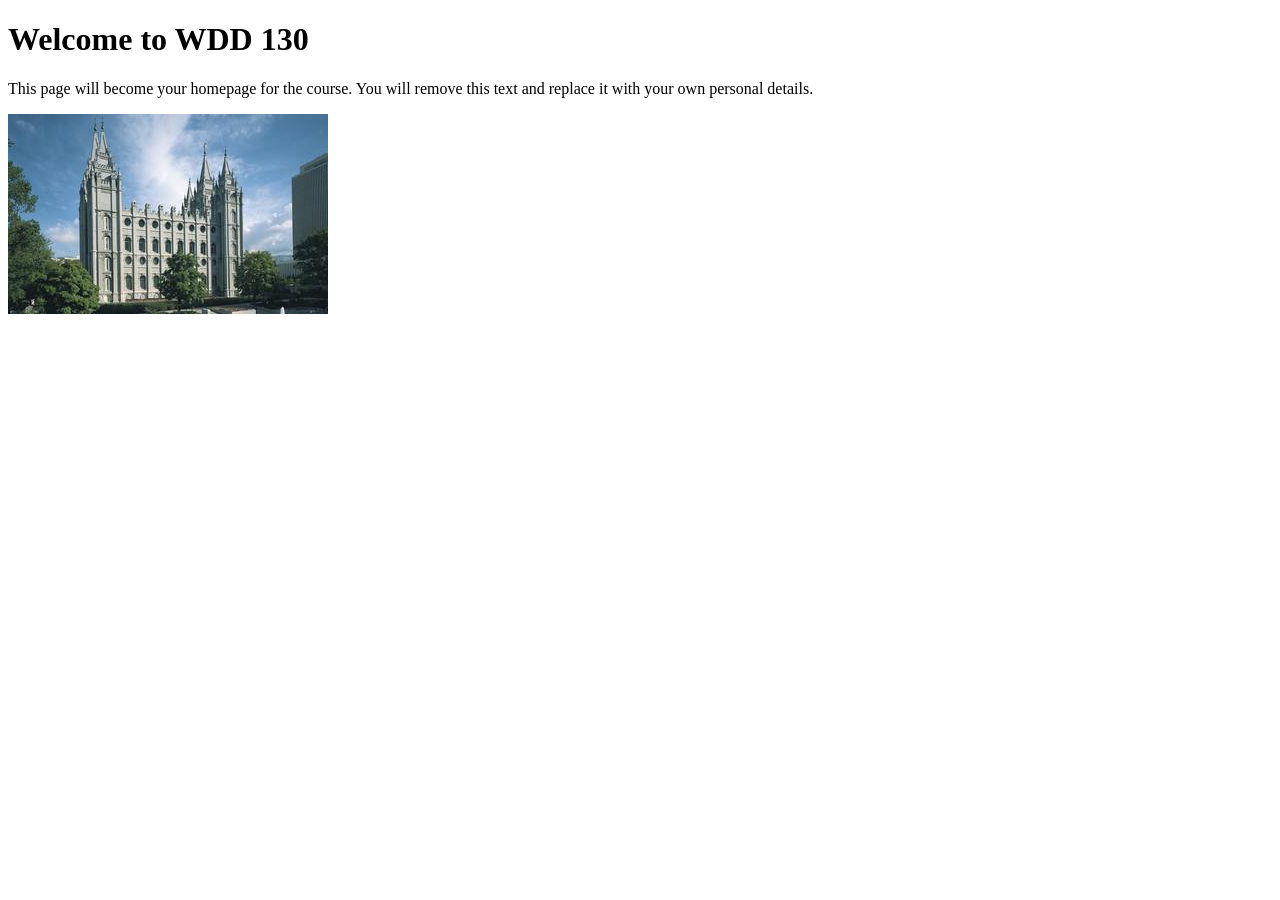
==== index.html @ e6ac6e5f "Initial commit" ====
<!DOCTYPE html>
<html lang="en">

<head>
    <meta charset="UTF-8">
    <meta name="viewport" content="width=device-width, initial-scale=1.0">
    <title>WDD 130 | Personal Homepage</title>
</head>

<body>
    <h1>Welcome to WDD 130</h1>
    <p>This page will become your homepage for the course. You will remove this text and replace it with your own personal details.</p>

    <img src="images/salt-lake-temple.jpg" alt="The Salt Lake Temple.">
</body>

</html>
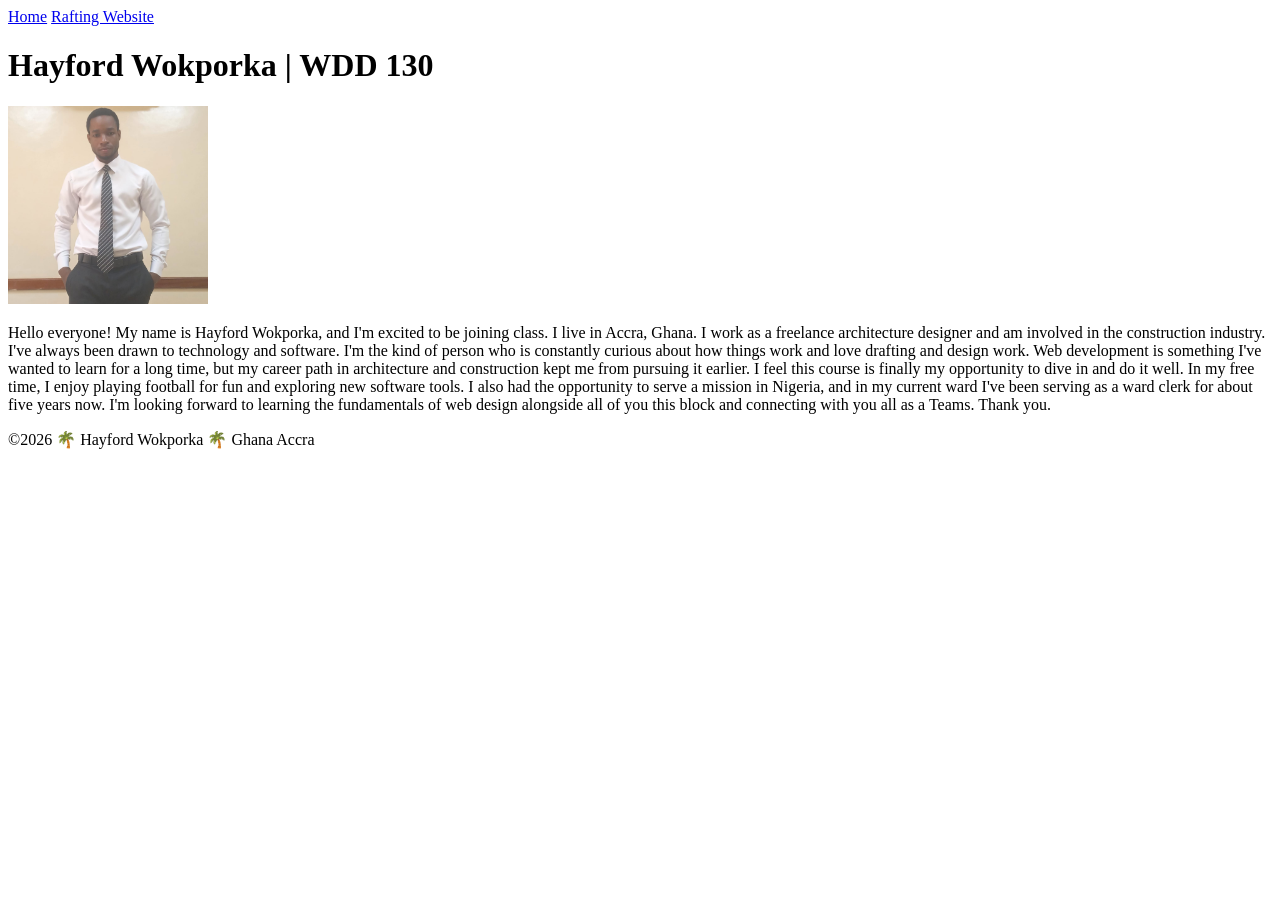
==== commit 009b9d84: "Helo" ====
--- a/index.html
+++ b/index.html
@@ -4,14 +4,29 @@
 <head>
     <meta charset="UTF-8">
     <meta name="viewport" content="width=device-width, initial-scale=1.0">
-    <title>WDD 130 | Personal Homepage</title>
+    <title>Hayford Wokporka | WDD 130 | Personal Homepage</title>
 </head>
 
 <body>
-    <h1>Welcome to WDD 130</h1>
-    <p>This page will become your homepage for the course. You will remove this text and replace it with your own personal details.</p>
 
-    <img src="images/salt-lake-temple.jpg" alt="The Salt Lake Temple.">
+
 </body>
+<header>
+    <nav>
+        <a href="#">Home</a>
+        <a href="wwr/">Rafting Website</a>
+    </nav>
+</header>
+<main>
+    <h1>Hayford Wokporka | WDD 130</h1>
+    <img src="image/Hayford.jpeg" alt="Helo, my name is Hayford Wokporka" width="200">
+    <p>Hello everyone! My name is Hayford Wokporka, and I'm excited to be joining class.
+        I live in Accra, Ghana. I work as a freelance architecture designer and am involved in the construction industry. I've always been drawn to technology and software. I'm the kind of person who is constantly curious about how things work and love drafting and design work. Web development is something I've wanted to learn for a long time, but my career path in architecture and construction kept me from pursuing it earlier. I feel this course is finally my opportunity to dive in and do it well.
+        In my free time, I enjoy playing football for fun and exploring new software tools. I also had the opportunity to serve a mission in Nigeria, and in my current ward I've been serving as a ward clerk for about five years now.
+        I'm looking forward to learning the fundamentals of web design alongside all of you this block and connecting with you all as a Teams. Thank you.</p>
+</main>
+<footer>
+    <p>©2026 🌴 Hayford Wokporka 🌴 Ghana Accra </p>
+</footer>
 
 </html>
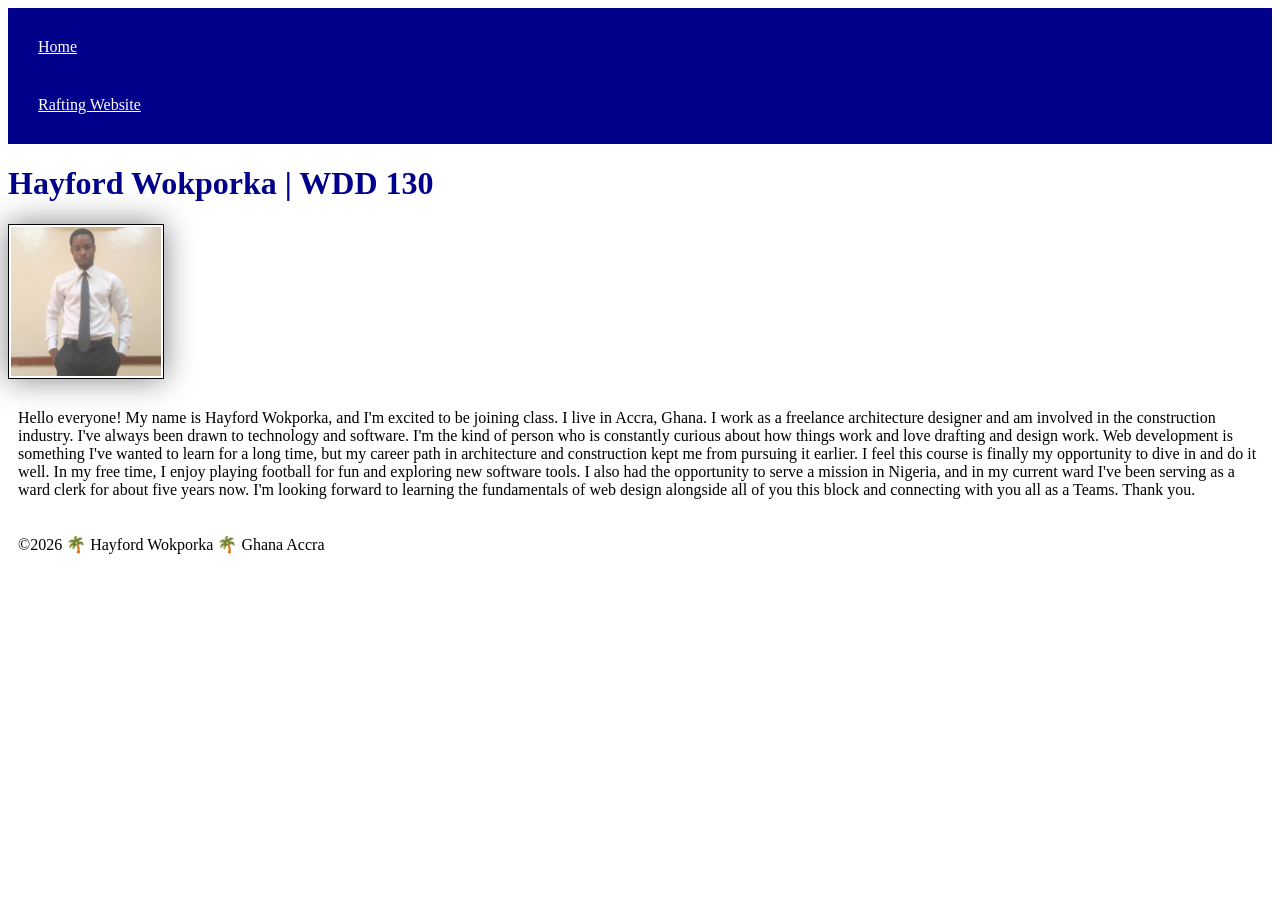
==== commit dcaa62bd: "linked css to home page" ====
--- a/index.html
+++ b/index.html
@@ -5,28 +5,33 @@
     <meta charset="UTF-8">
     <meta name="viewport" content="width=device-width, initial-scale=1.0">
     <title>Hayford Wokporka | WDD 130 | Personal Homepage</title>
+    <link rel="stylesheet" href="styles/styles.css">
 </head>
 
 <body>
+    <header>
+        <nav>
+            <a href="#">Home</a>
+            <a href="wwr/">Rafting Website</a>
+        </nav>
+    </header>
 
 
+    <main>
+        <h1>Hayford Wokporka | WDD 130</h1>
+        <img src="image/profile.jpeg" alt="My profile image" width="200">
+        <p>
+            Hello everyone! My name is Hayford Wokporka, and I'm excited to be joining class.
+            I live in Accra, Ghana. I work as a freelance architecture designer and am involved in the construction industry. I've always been drawn to technology and software. I'm the kind of person who is constantly curious about how things work and love drafting and design work. Web development is something I've wanted to learn for a long time, but my career path in architecture and construction kept me from pursuing it earlier. I feel this course is finally my opportunity to dive in and do it well.
+            In my free time, I enjoy playing football for fun and exploring new software tools. I also had the opportunity to serve a mission in Nigeria, and in my current ward I've been serving as a ward clerk for about five years now.
+            I'm looking forward to learning the fundamentals of web design alongside all of you this block and connecting with you all as a Teams. Thank you.
+        </p>
+
+
+    </main>
+    <footer>
+        <p>©2026 🌴 Hayford Wokporka 🌴 Ghana Accra </p>
+    </footer>
 </body>
-<header>
-    <nav>
-        <a href="#">Home</a>
-        <a href="wwr/">Rafting Website</a>
-    </nav>
-</header>
-<main>
-    <h1>Hayford Wokporka | WDD 130</h1>
-    <img src="image/Hayford.jpeg" alt="Helo, my name is Hayford Wokporka" width="200">
-    <p>Hello everyone! My name is Hayford Wokporka, and I'm excited to be joining class.
-        I live in Accra, Ghana. I work as a freelance architecture designer and am involved in the construction industry. I've always been drawn to technology and software. I'm the kind of person who is constantly curious about how things work and love drafting and design work. Web development is something I've wanted to learn for a long time, but my career path in architecture and construction kept me from pursuing it earlier. I feel this course is finally my opportunity to dive in and do it well.
-        In my free time, I enjoy playing football for fun and exploring new software tools. I also had the opportunity to serve a mission in Nigeria, and in my current ward I've been serving as a ward clerk for about five years now.
-        I'm looking forward to learning the fundamentals of web design alongside all of you this block and connecting with you all as a Teams. Thank you.</p>
-</main>
-<footer>
-    <p>©2026 🌴 Hayford Wokporka 🌴 Ghana Accra </p>
-</footer>
 
 </html>
--- a/styles/styles.css
+++ b/styles/styles.css
@@ -0,0 +1,26 @@
+nav {
+    background-color: darkblue;
+    padding: 10px;
+}
+
+nav a {
+    color: white;
+    display: block;
+    padding: 20px;
+}
+
+h1 {
+    color: darkblue;
+}
+
+img {
+    width: 150px;
+    height: auto;
+    border: 1px solid black;
+    padding: 2px;
+    box-shadow: 0 0 30px gray;
+}
+
+p {
+    padding: 10px;
+}
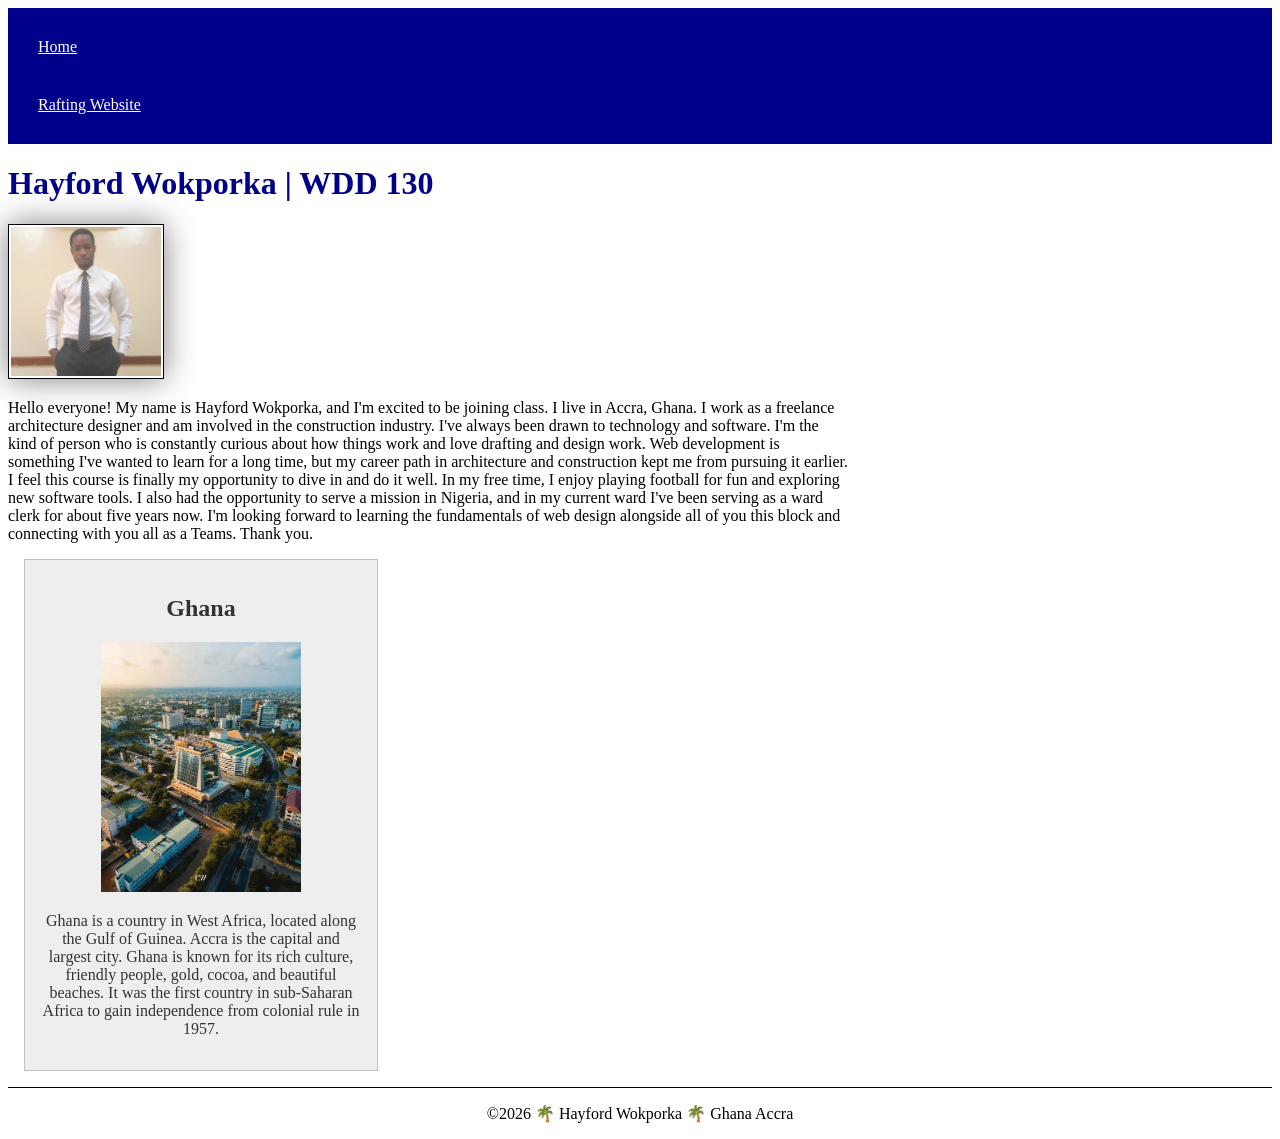
==== commit d6f8cf81: "enhanced home page w02" ====
--- a/index.html
+++ b/index.html
@@ -5,6 +5,8 @@
     <meta charset="UTF-8">
     <meta name="viewport" content="width=device-width, initial-scale=1.0">
     <title>Hayford Wokporka | WDD 130 | Personal Homepage</title>
+    <meta name="description" content="Hayford Wokporka's BYU-Idaho WDD 130 course home page">
+    <meta name="author" content="Hayford Wokporka">
     <link rel="stylesheet" href="styles/styles.css">
 </head>
 
@@ -29,6 +31,11 @@
 
 
     </main>
+    <aside>
+        <h2>Ghana</h2>
+        <img src="images/ghana.jpg" alt="Ghana landscape">
+        <p>Ghana is a country in West Africa, located along the Gulf of Guinea. Accra is the capital and largest city. Ghana is known for its rich culture, friendly people, gold, cocoa, and beautiful beaches. It was the first country in sub-Saharan Africa to gain independence from colonial rule in 1957.</p>
+    </aside>
     <footer>
         <p>©2026 🌴 Hayford Wokporka 🌴 Ghana Accra </p>
     </footer>
--- a/styles/styles.css
+++ b/styles/styles.css
@@ -13,7 +13,7 @@
     color: darkblue;
 }
 
-img {
+main img {
     width: 150px;
     height: auto;
     border: 1px solid black;
@@ -22,5 +22,30 @@
 }
 
 p {
-    padding: 10px;
+    padding: 0px;
 }
+
+main {
+    max-width: 840px;
+}
+
+aside {
+    width: 20rem;
+    margin: 1rem;
+    border: 1px solid rgb(0 0 0 / 0.2);
+    padding: 1rem;
+    background-color: #eee;
+    color: #333;
+    text-align: center;
+}
+
+aside img {
+    width: 200px;
+    height: auto;
+}
+
+footer {
+    margin-top: 15px;
+    border-top: 1px solid #000;
+    text-align: center;
+}
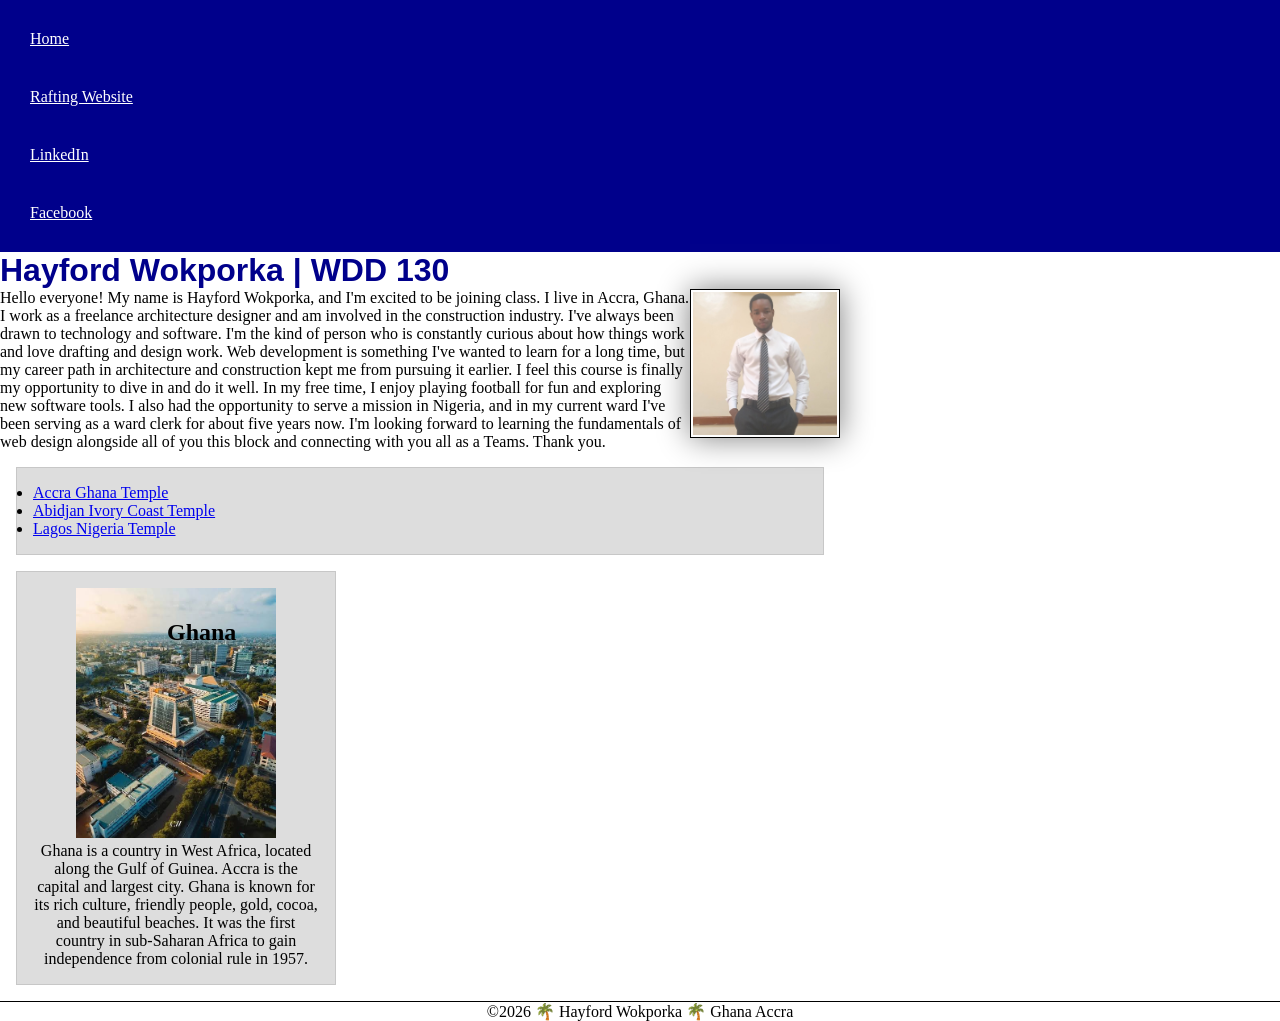
==== commit 7bc833a8: "W03 homepage update" ====
--- a/index.html
+++ b/index.html
@@ -15,6 +15,8 @@
         <nav>
             <a href="#">Home</a>
             <a href="wwr/">Rafting Website</a>
+            <a href="https://linkedin.com">LinkedIn</a>
+            <a href="https://facebook.com">Facebook</a>
         </nav>
     </header>
 
@@ -29,9 +31,14 @@
             I'm looking forward to learning the fundamentals of web design alongside all of you this block and connecting with you all as a Teams. Thank you.
         </p>
 
+        <ul class="box">
+            <li><a href="https://www.churchofjesuschrist.org/temples/details/accra-ghana-temple" target="_blank" rel="noopener">Accra Ghana Temple</a></li>
+            <li><a href="https://www.churchofjesuschrist.org/temples/details/abidjan-ivory-coast-temple" target="_blank" rel="noopener">Abidjan Ivory Coast Temple</a></li>
+            <li><a href="https://www.churchofjesuschrist.org/temples/details/lagos-nigeria-temple" target="_blank" rel="noopener">Lagos Nigeria Temple</a></li>
+        </ul>
+    </main>
 
-    </main>
-    <aside>
+    <aside class="box">
         <h2>Ghana</h2>
         <img src="images/ghana.jpg" alt="Ghana landscape">
         <p>Ghana is a country in West Africa, located along the Gulf of Guinea. Accra is the capital and largest city. Ghana is known for its rich culture, friendly people, gold, cocoa, and beautiful beaches. It was the first country in sub-Saharan Africa to gain independence from colonial rule in 1957.</p>
--- a/styles/styles.css
+++ b/styles/styles.css
@@ -1,24 +1,44 @@
+* {
+    margin: 0;
+    padding: 0;
+    box-sizing: border-box;
+}
+
+:root {
+    --primary-color: darkblue;
+    --nav-link-color: white;
+    --border-color: black;
+    --heading-font: Arial, Helvetica, sans-serif;
+    --padding-small: 10px;
+    --padding-medium: 20px;
+    --aside-background: #eee;
+    --aside-text-color: #333;
+    --border-light: rgb(0 0 0 / 0.2);
+    --shadow: 0 0 30px gray;
+}
+
 nav {
-    background-color: darkblue;
-    padding: 10px;
+    background-color: var(--primary-color);
+    padding: var(--padding-small);
 }
 
 nav a {
-    color: white;
+    color: var(--nav-link-color);
     display: block;
-    padding: 20px;
+    padding: var(--padding-medium);
 }
 
 h1 {
-    color: darkblue;
+    color: var(--primary-color);
+    font-family: var(--heading-font);
 }
 
 main img {
     width: 150px;
     height: auto;
-    border: 1px solid black;
+    border: 1px solid var(--border-color);
     padding: 2px;
-    box-shadow: 0 0 30px gray;
+    box-shadow: var(--shadow);
 }
 
 p {
@@ -31,11 +51,7 @@
 
 aside {
     width: 20rem;
-    margin: 1rem;
-    border: 1px solid rgb(0 0 0 / 0.2);
-    padding: 1rem;
-    background-color: #eee;
-    color: #333;
+    position: relative;
     text-align: center;
 }
 
@@ -49,3 +65,22 @@
     border-top: 1px solid #000;
     text-align: center;
 }
+
+/* Class Selectors */
+.box {
+    margin: 1rem;
+    border: 1px solid rgb(0 0 0 / 10%);
+    padding: 1rem;
+    background-color: #ddd;
+    color: #000;
+}
+
+aside h2 {
+    position: absolute;
+    top: 47px;
+    left: 150px;
+}
+
+main img {
+    float: right;
+}
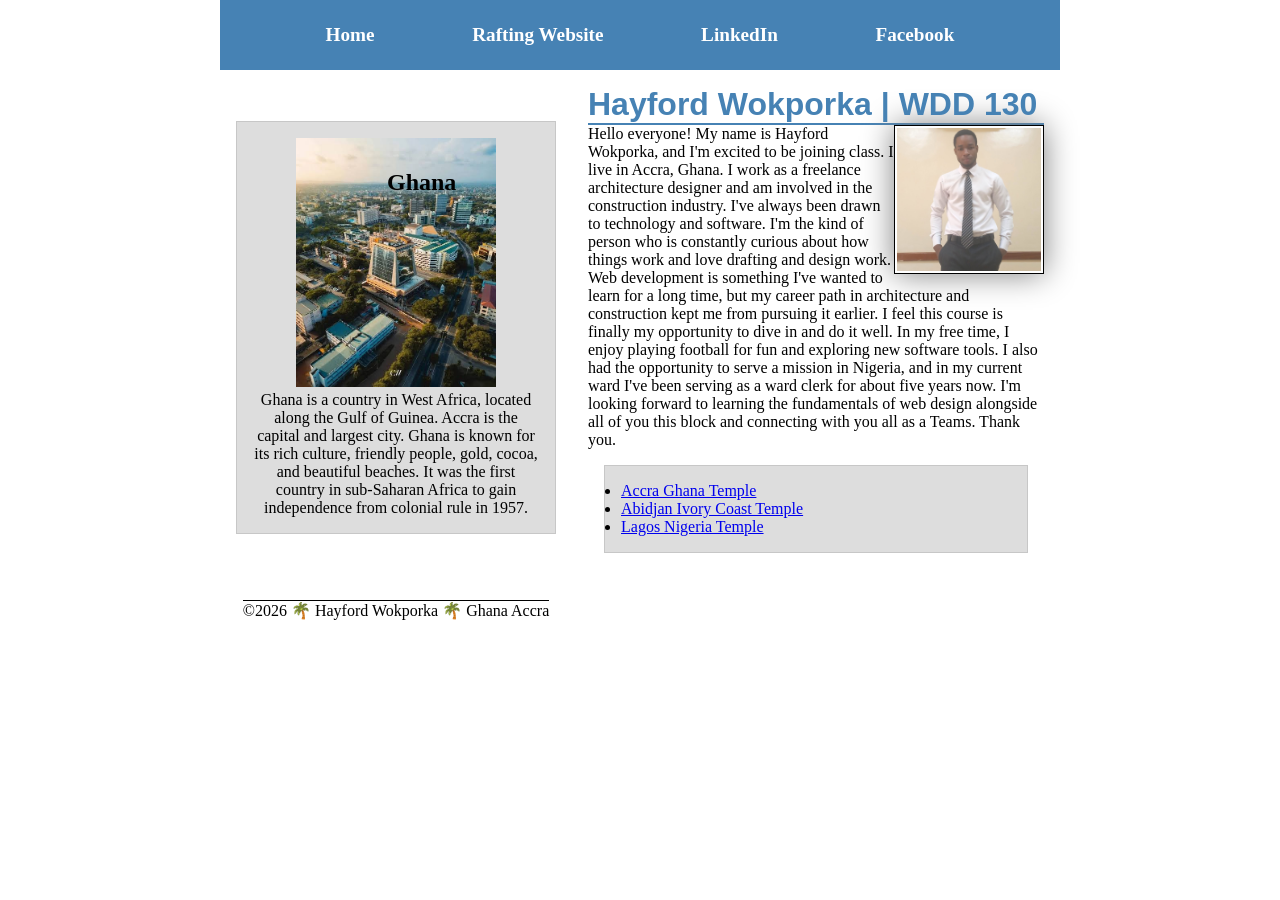
==== commit f837b35c: "Flex and Grid" ====
--- a/index.html
+++ b/index.html
@@ -19,33 +19,33 @@
             <a href="https://facebook.com">Facebook</a>
         </nav>
     </header>
+    <div class="grid">
+        <main>
+            <h1>Hayford Wokporka | WDD 130</h1>
+            <img src="image/profile.jpeg" alt="My profile image" width="200">
+            <p>
+                Hello everyone! My name is Hayford Wokporka, and I'm excited to be joining class.
+                I live in Accra, Ghana. I work as a freelance architecture designer and am involved in the construction industry. I've always been drawn to technology and software. I'm the kind of person who is constantly curious about how things work and love drafting and design work. Web development is something I've wanted to learn for a long time, but my career path in architecture and construction kept me from pursuing it earlier. I feel this course is finally my opportunity to dive in and do it well.
+                In my free time, I enjoy playing football for fun and exploring new software tools. I also had the opportunity to serve a mission in Nigeria, and in my current ward I've been serving as a ward clerk for about five years now.
+                I'm looking forward to learning the fundamentals of web design alongside all of you this block and connecting with you all as a Teams. Thank you.
+            </p>
 
+            <ul class="box">
+                <li><a href="https://www.churchofjesuschrist.org/temples/details/accra-ghana-temple" target="_blank" rel="noopener">Accra Ghana Temple</a></li>
+                <li><a href="https://www.churchofjesuschrist.org/temples/details/abidjan-ivory-coast-temple" target="_blank" rel="noopener">Abidjan Ivory Coast Temple</a></li>
+                <li><a href="https://www.churchofjesuschrist.org/temples/details/lagos-nigeria-temple" target="_blank" rel="noopener">Lagos Nigeria Temple</a></li>
+            </ul>
+        </main>
 
-    <main>
-        <h1>Hayford Wokporka | WDD 130</h1>
-        <img src="image/profile.jpeg" alt="My profile image" width="200">
-        <p>
-            Hello everyone! My name is Hayford Wokporka, and I'm excited to be joining class.
-            I live in Accra, Ghana. I work as a freelance architecture designer and am involved in the construction industry. I've always been drawn to technology and software. I'm the kind of person who is constantly curious about how things work and love drafting and design work. Web development is something I've wanted to learn for a long time, but my career path in architecture and construction kept me from pursuing it earlier. I feel this course is finally my opportunity to dive in and do it well.
-            In my free time, I enjoy playing football for fun and exploring new software tools. I also had the opportunity to serve a mission in Nigeria, and in my current ward I've been serving as a ward clerk for about five years now.
-            I'm looking forward to learning the fundamentals of web design alongside all of you this block and connecting with you all as a Teams. Thank you.
-        </p>
-
-        <ul class="box">
-            <li><a href="https://www.churchofjesuschrist.org/temples/details/accra-ghana-temple" target="_blank" rel="noopener">Accra Ghana Temple</a></li>
-            <li><a href="https://www.churchofjesuschrist.org/temples/details/abidjan-ivory-coast-temple" target="_blank" rel="noopener">Abidjan Ivory Coast Temple</a></li>
-            <li><a href="https://www.churchofjesuschrist.org/temples/details/lagos-nigeria-temple" target="_blank" rel="noopener">Lagos Nigeria Temple</a></li>
-        </ul>
-    </main>
-
-    <aside class="box">
-        <h2>Ghana</h2>
-        <img src="images/ghana.jpg" alt="Ghana landscape">
-        <p>Ghana is a country in West Africa, located along the Gulf of Guinea. Accra is the capital and largest city. Ghana is known for its rich culture, friendly people, gold, cocoa, and beautiful beaches. It was the first country in sub-Saharan Africa to gain independence from colonial rule in 1957.</p>
-    </aside>
-    <footer>
-        <p>©2026 🌴 Hayford Wokporka 🌴 Ghana Accra </p>
-    </footer>
+        <aside class="box">
+            <h2>Ghana</h2>
+            <img src="images/ghana.jpg" alt="Ghana landscape">
+            <p>Ghana is a country in West Africa, located along the Gulf of Guinea. Accra is the capital and largest city. Ghana is known for its rich culture, friendly people, gold, cocoa, and beautiful beaches. It was the first country in sub-Saharan Africa to gain independence from colonial rule in 1957.</p>
+        </aside>
+        </di>
+        <footer>
+            <p>©2026 🌴 Hayford Wokporka 🌴 Ghana Accra </p>
+        </footer>
 </body>
 
 </html>
--- a/styles/styles.css
+++ b/styles/styles.css
@@ -17,20 +17,44 @@
     --shadow: 0 0 30px gray;
 }
 
+header,
+.grid,
+footer {
+    max-width: 840px;
+    margin: 0 auto;
+}
+
 nav {
-    background-color: var(--primary-color);
-    padding: var(--padding-small);
+    background-color: steelblue;
+    padding: 1rem;
+    display: flex;
+    justify-content: space-evenly;
+    align-items: center;
 }
 
 nav a {
-    color: var(--nav-link-color);
     display: block;
-    padding: var(--padding-medium);
+    padding: 0.5rem;
+    text-decoration: none;
+    font-size: 1.2rem;
+    font-weight: 700;
+    color: #fff;
 }
 
 h1 {
-    color: var(--primary-color);
+    color: steelblue;
     font-family: var(--heading-font);
+    border-bottom: 2px solid steelblue;
+}
+
+.grid {
+    display: grid;
+    align-items: center;
+}
+
+main {
+    grid-column: 2/3;
+    margin: 1rem;
 }
 
 main img {
@@ -45,14 +69,12 @@
     padding: 0px;
 }
 
-main {
-    max-width: 840px;
-}
-
 aside {
     width: 20rem;
     position: relative;
     text-align: center;
+    grid-column: 1/2;
+    grid-row: 1/2;
 }
 
 aside img {
